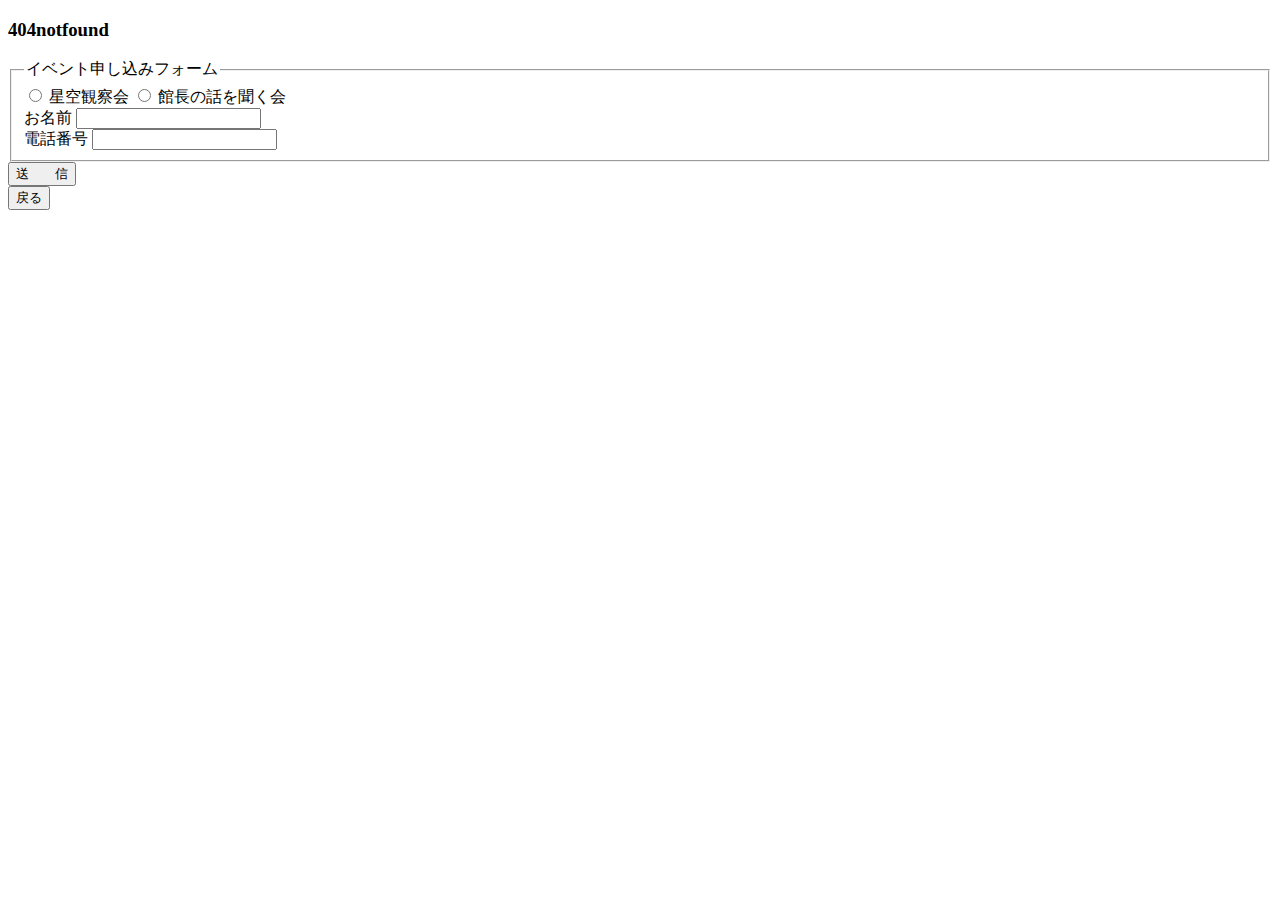
==== app.html @ 69f12826 "a" ====
<!DOCTYPE html>
<html lang="ja">
    <head>
        <meta charest="UTF-8">
        <title>プログラミング技術</title>

        <link href="style.css" rel="stylesheet">
    </head>
    <body>
        <h3>404notfound</h3>

        <form>
            <fieldset>
                <legend>イベント申し込みフォーム</legend>
            <div>
                <input type="radio" id="contactChoicel" />
                <label for="contactChoicel">星空観察会</label>

                <input type="radio" id="contactChoicel2" />
                <label for="contactChoicel2">館長の話を聞く会</label>
            </div>
            <div>
                お名前
                <input type="text">
            </div>
            <div>
                電話番号
                <input type="text">
            </div>
            </fieldset>
            <input type="submit" value="送　　信">
        </form>
       
        <button onclick="location.href='./index.html'">戻る</button>

    </body>
</html>
---- style.css ----
h1{
    font-size:large;
    font-weight: bold;
    color: blue;
}

h2{
    font-size: large;
    font-weight: bold;
    color: red;
}
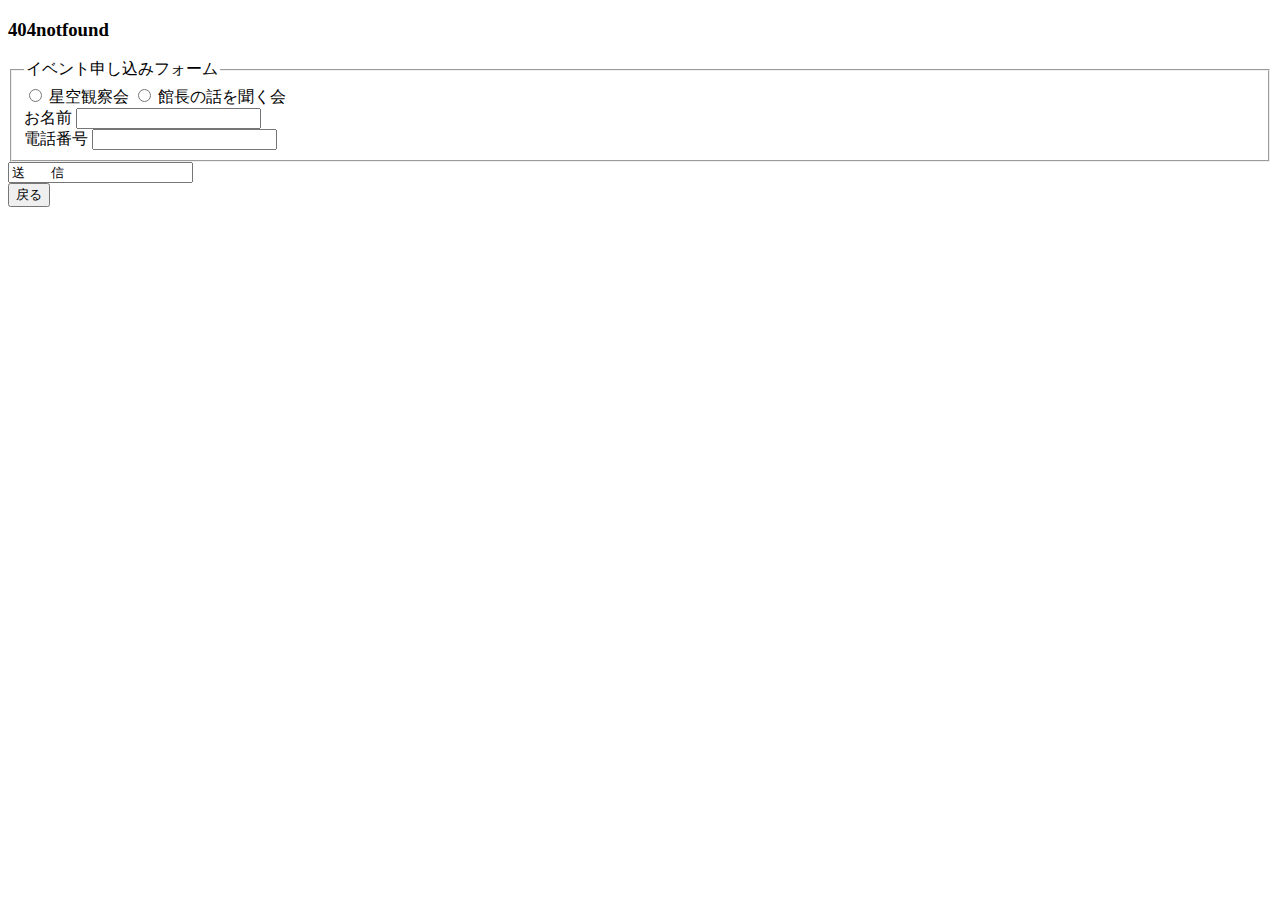
==== commit 3faaef9e: "b" ====
--- a/app.html
+++ b/app.html
@@ -28,7 +28,25 @@
                 <input type="text">
             </div>
             </fieldset>
-            <input type="submit" value="送　　信">
+            <input type="botton" value="送　　信" onclick="ques()">
+
+            <script>
+                function ques(){
+                    if(window.confirm("申し込みますか？")){
+                        alert("申し込みました")
+                        setTimeout(() => {
+                            location.herf = "./index.html";
+                        }, 3000);
+                    
+                    }else{
+                        send();
+                    }
+                }
+
+                function send(){
+                    alert("キャンセルしました。")
+                }
+            </script>
         </form>
        
         <button onclick="location.href='./index.html'">戻る</button>
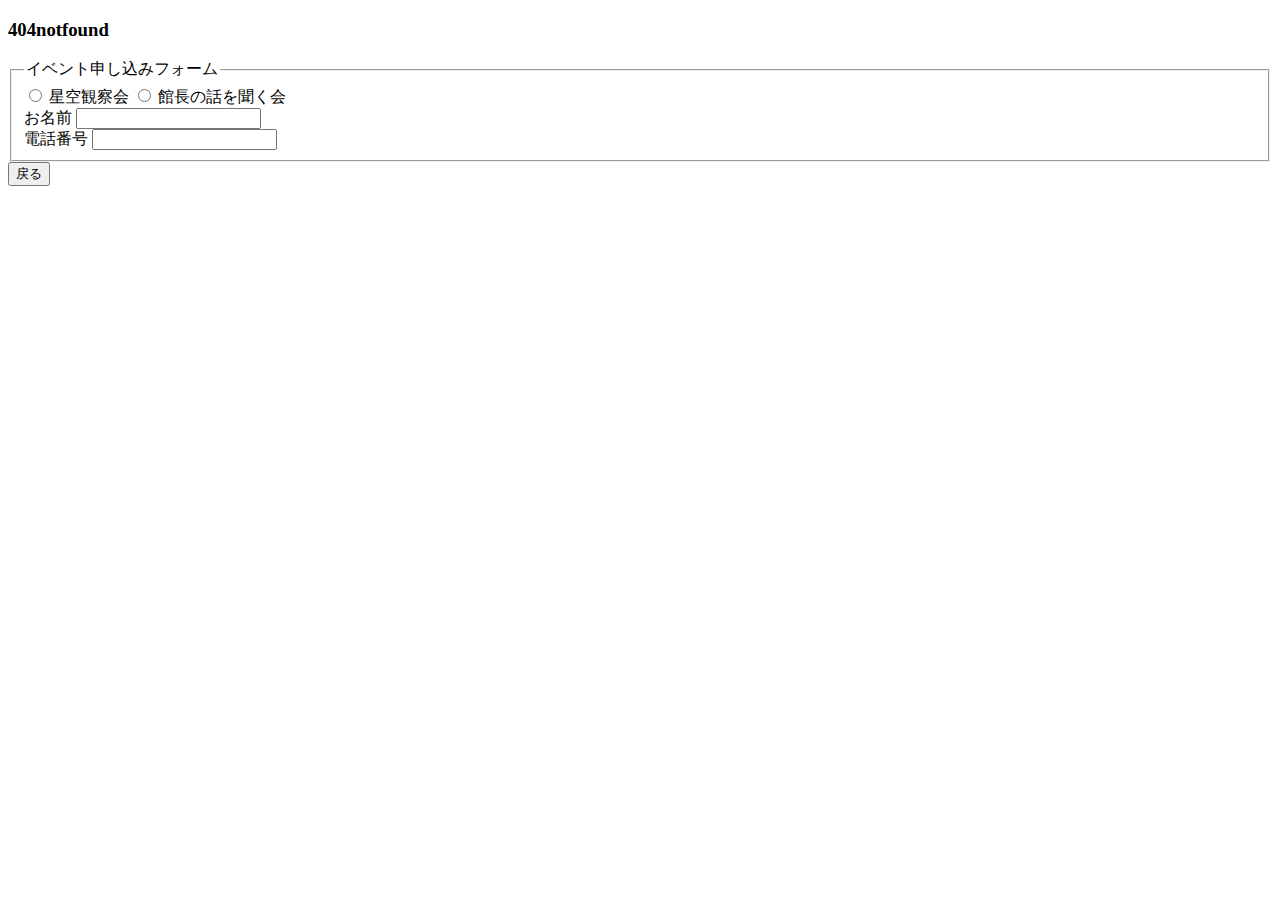
==== commit c9cac30a: "c" ====
--- a/app.html
+++ b/app.html
@@ -28,7 +28,7 @@
                 <input type="text">
             </div>
             </fieldset>
-            <input type="botton" value="送　　信" onclick="ques()">
+            <botton value="送　　信" onclick="ques()">
 
             <script>
                 function ques(){
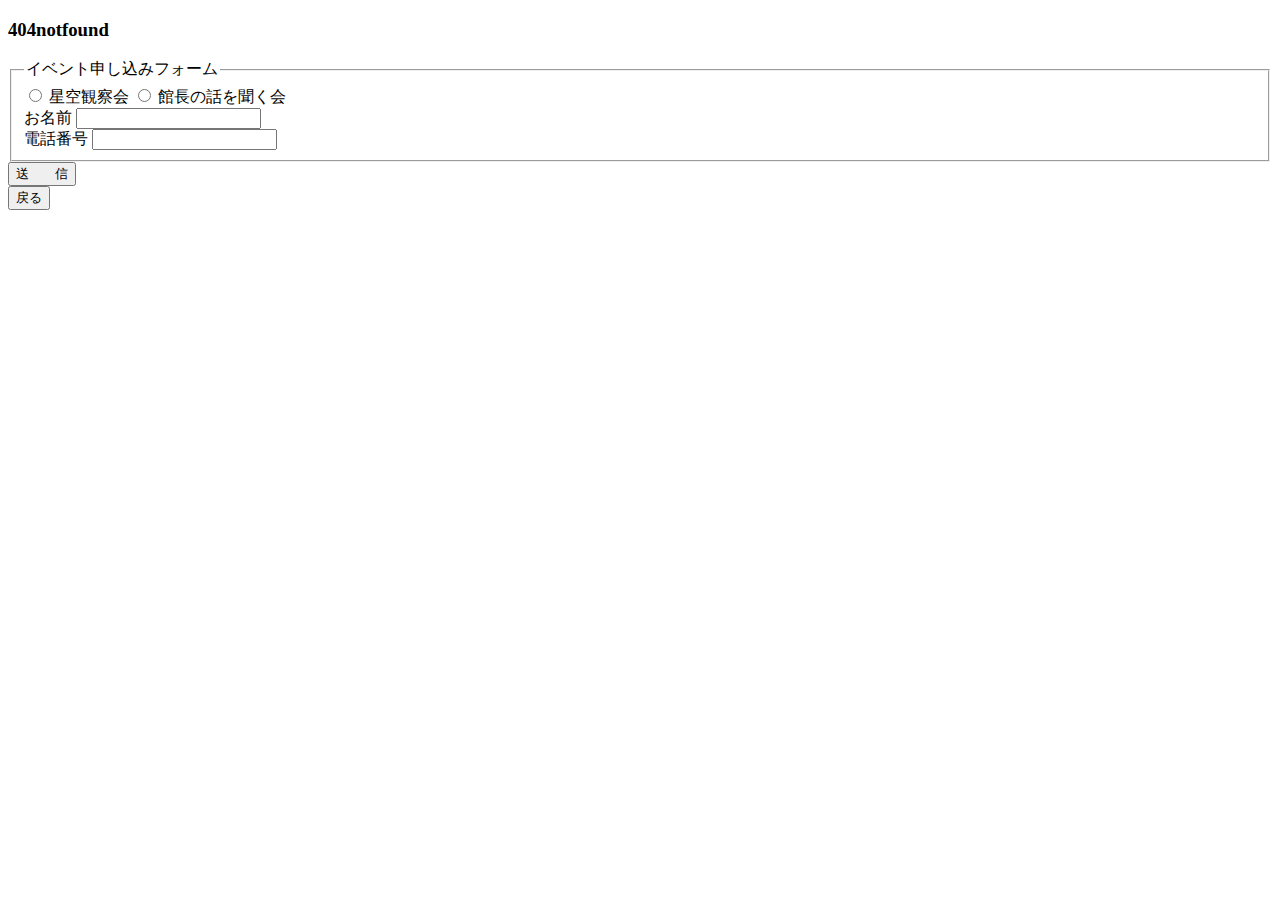
==== commit 997058db: "d" ====
--- a/app.html
+++ b/app.html
@@ -28,14 +28,14 @@
                 <input type="text">
             </div>
             </fieldset>
-            <botton value="送　　信" onclick="ques()">
+            <input type="button" value="送　　信" onclick="ques()">
 
             <script>
                 function ques(){
                     if(window.confirm("申し込みますか？")){
                         alert("申し込みました")
                         setTimeout(() => {
-                            location.herf = "./index.html";
+                            location.herf = "./result.html";
                         }, 3000);
                     
                     }else{
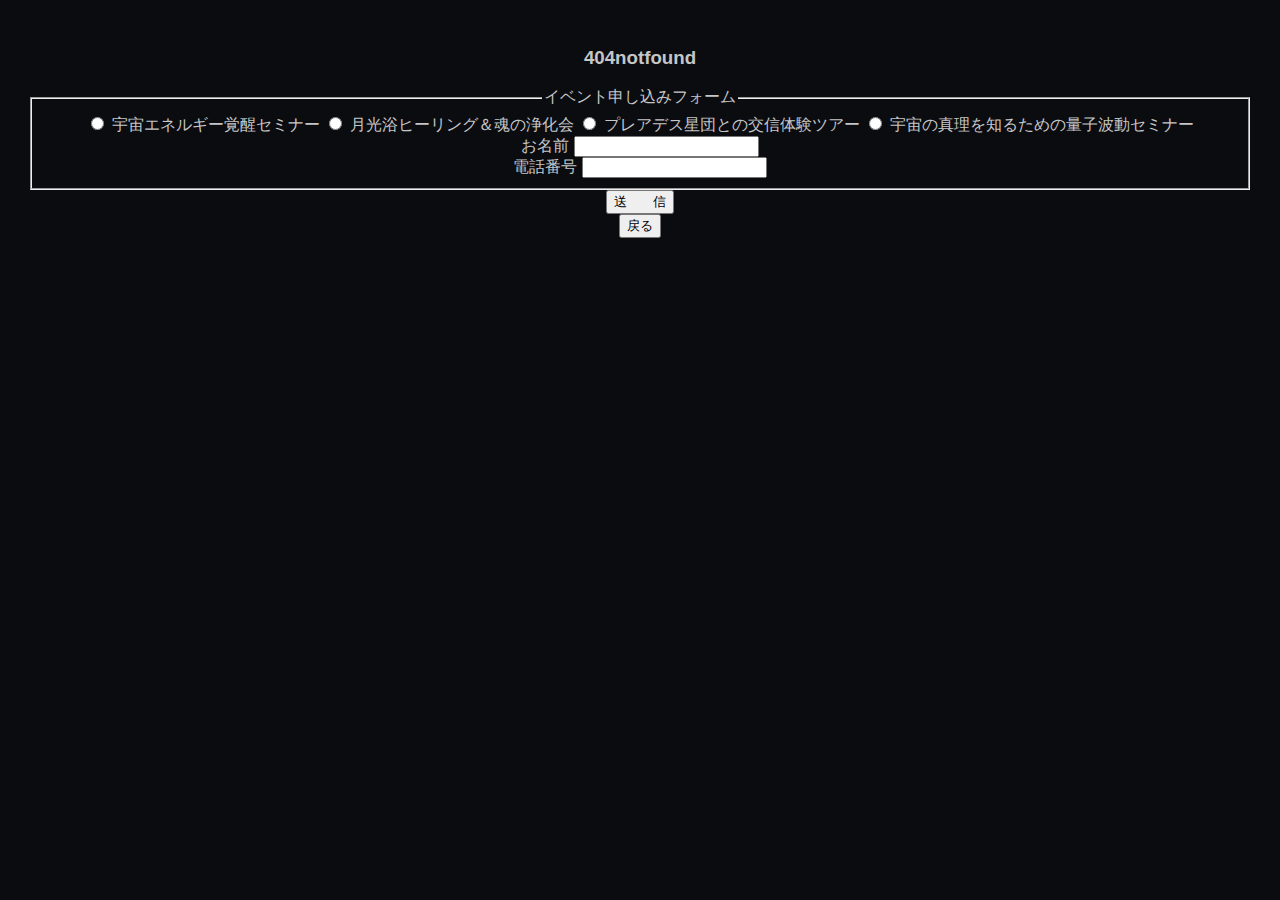
==== commit 4274b18e: "aaa" ====
--- a/app.html
+++ b/app.html
@@ -14,10 +14,16 @@
                 <legend>イベント申し込みフォーム</legend>
             <div>
                 <input type="radio" id="contactChoicel" />
-                <label for="contactChoicel">星空観察会</label>
+                <label for="contactChoicel">宇宙エネルギー覚醒セミナー</label>
 
                 <input type="radio" id="contactChoicel2" />
-                <label for="contactChoicel2">館長の話を聞く会</label>
+                <label for="contactChoicel2">月光浴ヒーリング＆魂の浄化会</label>
+
+                <input type="radio" id="contactChoicel3" />
+                <label for="contactChoicel3">プレアデス星団との交信体験ツアー</label>
+
+                <input type="radio" id="contactChoicel4" />
+                <label for="contactChoicel4">宇宙の真理を知るための量子波動セミナー</label>
             </div>
             <div>
                 お名前
@@ -35,7 +41,7 @@
                     if(window.confirm("申し込みますか？")){
                         alert("申し込みました")
                         setTimeout(() => {
-                            location.herf = "./result.html";
+                            location.href = "./result.html";
                         }, 3000);
                     
                     }else{
--- a/style.css
+++ b/style.css
@@ -1,11 +1,27 @@
-h1{
-    font-size:large;
+body {
+    font-family: 'Arial', sans-serif;
+    background-color: #0b0c10;
+    color: #c5c6c7;
+    text-align: center;
+    padding: 20px;
+}
+h1, h2 {
+    color: #66fcf1;
+}
+.highlight {
+    color: #ffcc00;
     font-weight: bold;
-    color: blue;
 }
-
-h2{
-    font-size: large;
-    font-weight: bold;
-    color: red;
+.cta {
+    margin-top: 20px;
+    padding: 15px 30px;
+    font-size: 1.2em;
+    background-color: #66fcf1;
+    color: #0b0c10;
+    border: none;
+    cursor: pointer;
+    border-radius: 5px;
+}
+.cta:hover {
+    background-color: #45a29e;
 }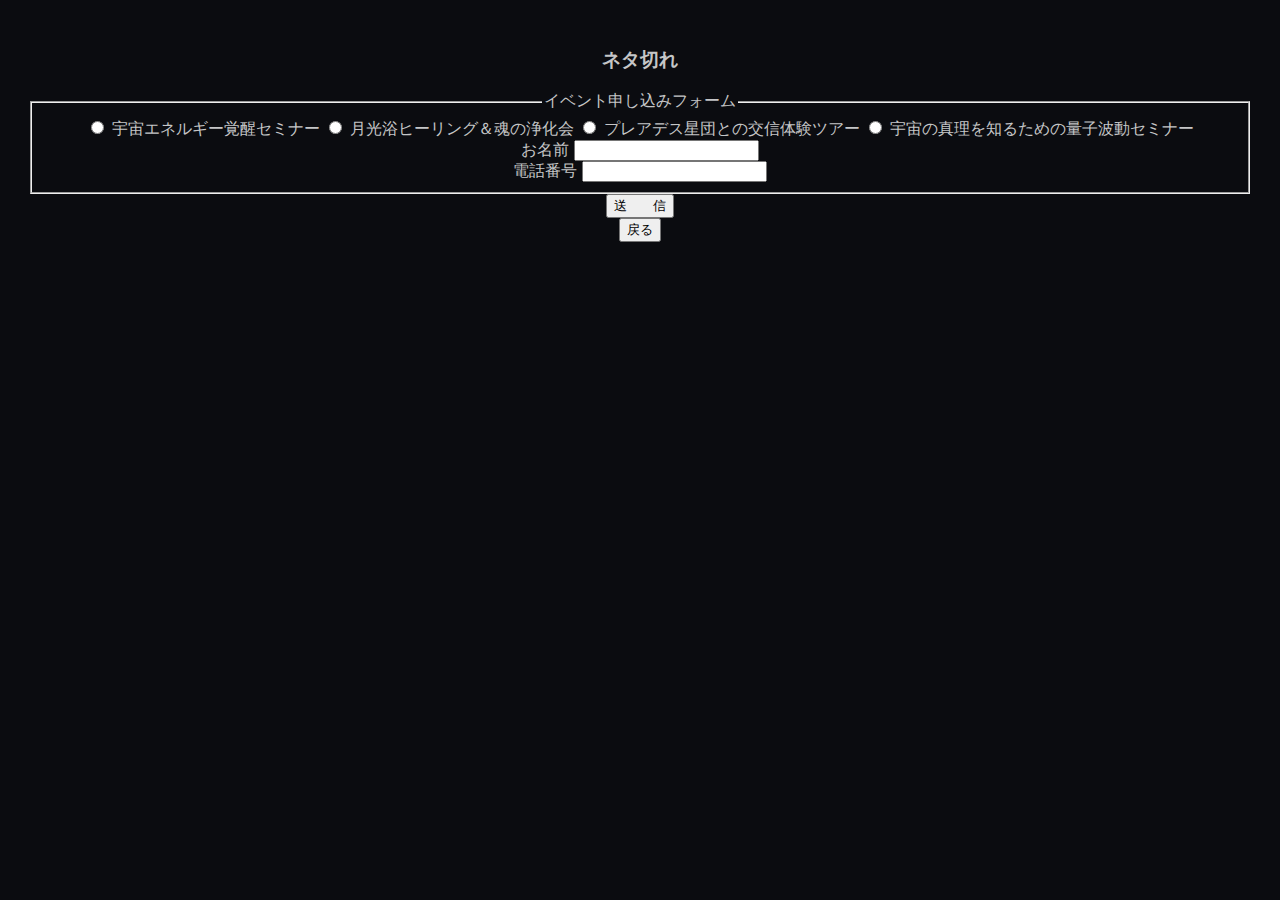
==== commit 46c0fd4d: "くぇｒｔｙ" ====
--- a/app.html
+++ b/app.html
@@ -7,7 +7,7 @@
         <link href="style.css" rel="stylesheet">
     </head>
     <body>
-        <h3>404notfound</h3>
+        <h3>ネタ切れ</h3>
 
         <form>
             <fieldset>
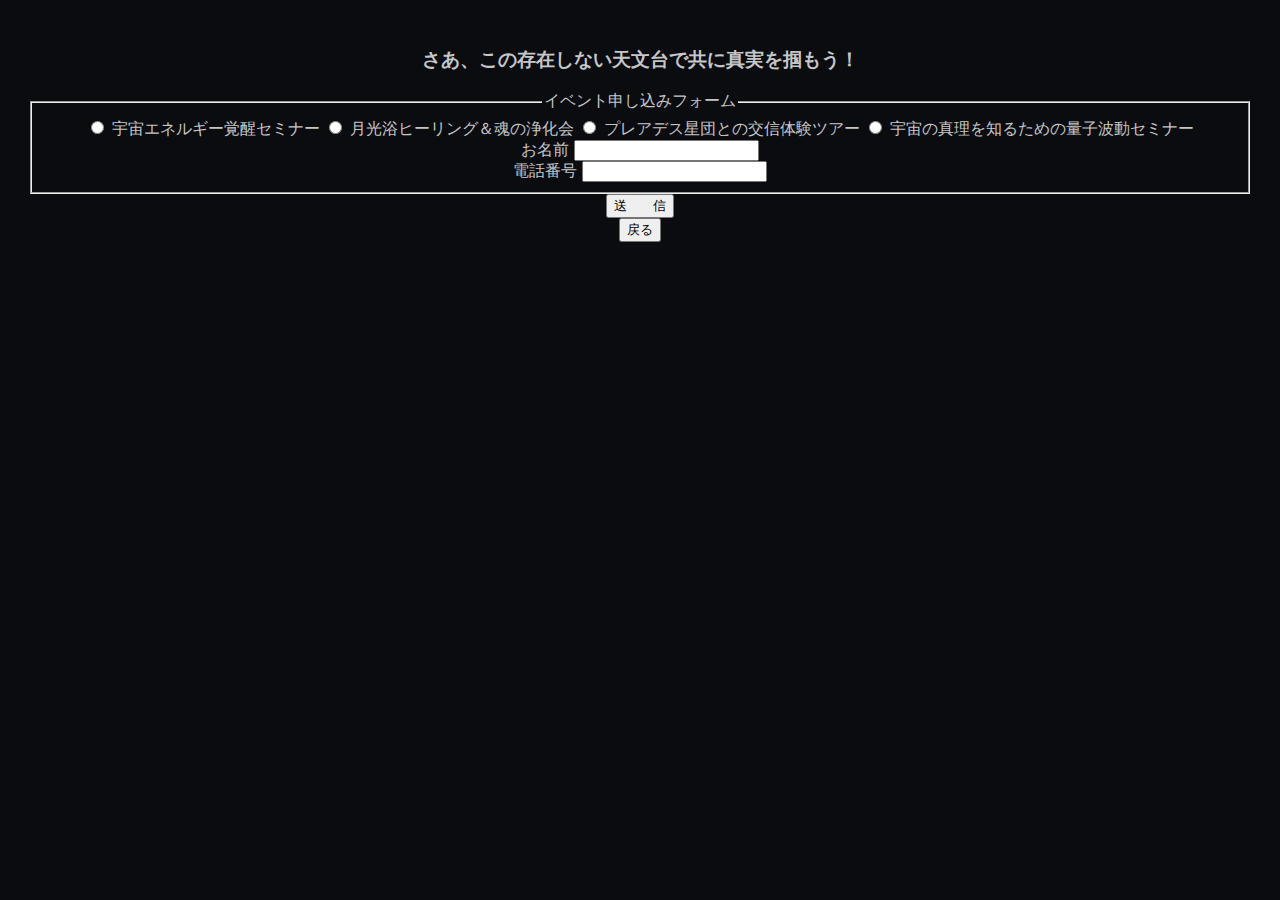
==== commit 8f719a7f: "あああ" ====
--- a/app.html
+++ b/app.html
@@ -7,7 +7,7 @@
         <link href="style.css" rel="stylesheet">
     </head>
     <body>
-        <h3>ネタ切れ</h3>
+        <h3>さあ、この存在しない天文台で共に真実を掴もう！</h3>
 
         <form>
             <fieldset>
